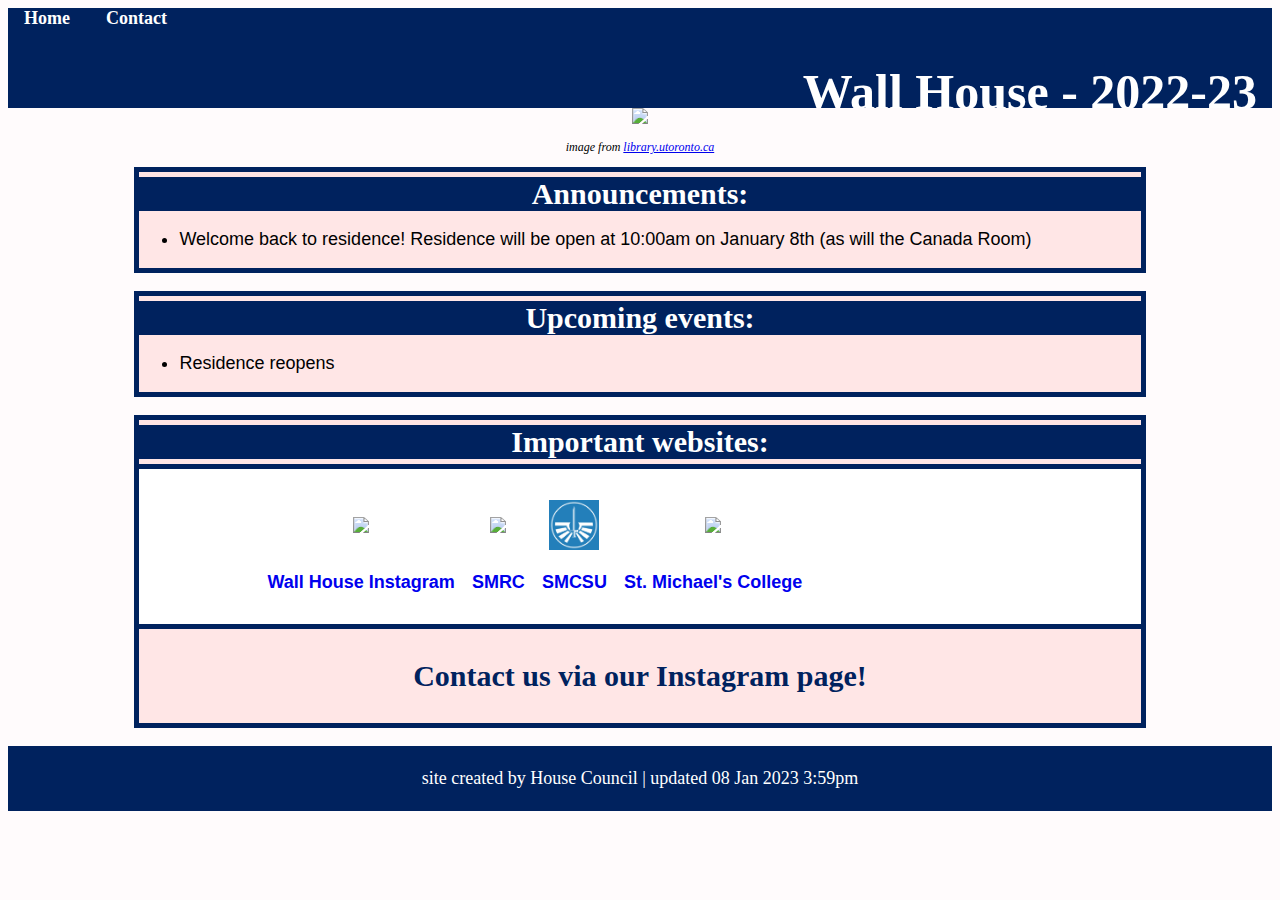
==== index.html @ aef31056 "Update index.html" ====
<!DOCTYPE HTML>

<html>
<head>
	<meta charset="UTF-8">
	<meta name="viewport" content="width=device-width, initial-scale=1">
	<link rel="stylesheets" href="styles.css">
	<link rel="#home" href="index.html">
	<link rel="#contact" href="contacts.html">
	<title>Wall House</title>
	<style>
		body {
			background-color: rgb(259, 251, 252);
		}
		h1 {
			font-size: 50px;
			font-family: "rockwell";
			color: white;
			text-align: right;
			margin-right: 15px;
			margin-bottom: 5px;
		}
		.header {
			background-color: rgb(255, 251, 252);
			border: 5px ridge rgb(0, 34, 94);
			height: 500 px;
		}
		.header p {
			font-size: 80 px;
			color: rgb(0, 34, 94);
			text-align: center;
			font-weight: bold;
		}
		#footer {
			background-color: rgb(0, 34, 94);
			height: 30 px:
			margin-bottom: 0px;
			border: solid 4px rgb(0, 34, 94);
		}
		#footer p {
			font-family: rockwell;
			font-size: 18px;
			font-color: white;
			text-align: center;
		}
		#header-nav {
			background-color: rgb(0, 34, 94);
			overflow: hidden;
			height: 100px;
			float: left;
			width: 100%;
		}
		
		#header-nav a {
			font-size: 18px;
			color: white;
			text-align: center;
			text-decoration: none;
			padding: 14px 16px; 
			font-weight: bold;
		}
		
		#header-nav a:hover {
			background-color: rgb(255, 230, 230);
  			color: black;
		}
		
		#header-nav a.active {
			background-color: #04AA6D;
			color: white;
		}
		
		.content-block {
			border: rgb(0, 34, 94) solid 5px;
			background: rgb(255, 230, 230);
			margin-left: 10%;
			margin-right: 10%;
		}
		
		.content-block h2 {
			background-color: rgb(0, 34, 94);
			color: white;
			font-family: rockwell;
			text-align: center;
			font-size: 30px;
			margin-top: 5px;
			margin-bottom: 5px;
		}
		.content-block ul {
			font-size: 18px;
			font-family: sans-serif;
		}
		.inner-block {
			background-color: white;
			padding: 15px;
			border-top: 5px solid rgb(0, 34, 94);
			border-bottom: 5px solid rgb(0, 34, 94);
		}
		#social-media {
			margin-left: 10%;
  			margin-right: 10%;
			border-spacing: 15px 15px;
		}
		#social-media td {
			text-align: center;
		}
		#social-media a {
			font-size: 18px;
			text-decoration: none;
			font-weight: bold;
			font-color: black;
			font-family: sans-serif;
		}
		#contact-us {
			text-align: center; 
			font-size: 30px; 
			color: rgb(0, 34, 94);
			font-weight: bold;
		}
	</style>
</head>

<body>
	<div id="header-nav">
		<div class="container">
			<a href="./index.html" title="home">Home</a>
			<a href="./contacts.html" title="contact">Contact</a>
		</div>
		<h1>Wall House - 2022-23</h1>
	</div>
	<br>
	<div id="photo">
		<center><img src="https://upload.wikimedia.org/wikipedia/commons/d/d6/Sam_Sorbara_Hall.JPG" style="width:500px;"></center>
		<center><p style="font-size: 12px;"><em>image from <a href="https://sce.library.utoronto.ca/images/f/f5/Sorbara.jpg">library.utoronto.ca</a></em></p></center>
	</div>	   
	<div class="content-block" id="announcements">
		<h2>Announcements:</h2>
		<ul>
			<li> Welcome back to residence! Residence will be open at 10:00am on January 8th (as will the Canada Room) </li>
		</ul>
	</div>
	<br>
	<div class="content-block" id="events">
		<h2>Upcoming events:</h2>
		<ul>
			<li>Residence reopens</li>
		</ul>
	</div>
	<br>
	<div class="content-block" id="websites">
		<h2>Important websites:</h2>
		<div class="inner-block" id=website-table">
			<table id="social-media">
				<thead></thead>
				<thead></thead>
				<thead></thead>
				<thead></thead>
				<tr>
					<td><a href="https://www.instagram.com/wallhouse2023/" target="_blank"> <img src="https://upload.wikimedia.org/wikipedia/commons/e/e7/Instagram_logo_2016.svg" style="width:50px;"></a></td>
					<td><a href="https://www.instagram.com/stmikesresidencecouncil/" target="blank"><img src="https://stmikes.utoronto.ca/wp-content/uploads/2018/01/current-469x490.png" style="width:50px;"></a></td>
					<td><a href="https://usmcsu.ca/" target="_blank"><img src="[data-uri]" style="width:50px;"></a></td>
					<td><a href="https://stmikes.utoronto.ca/" target="_blank"><img src="https://stmikes.utoronto.ca/wp-content/uploads/2018/01/current-469x490.png" style="width:50px;"></a></td>
				</tr>
				<tr>
					<td><a href="https://www.instagram.com/wallhouse2023/" target="_blank">Wall House Instagram</a></td>
					<td><a href="https://www.instagram.com/stmikesresidencecouncil/" target="blank">SMRC</a></td>
					<td><a href="https://usmcsu.ca/" target="_blank">SMCSU</a></td>
					<td><a href="https://stmikes.utoronto.ca/" target="_blank">St. Michael's College</a></td>
				</tr>
			</table>
		</div>
		<p id="contact-us"> Contact us via our Instagram page! </p>
	
	</div>
	<br>
	<div id="footer">
		<p style="color: white;">site created by House Council | updated 08 Jan 2023 3:59pm</p>
	</div>
</body>
	
</html>
---- styles.css ----
body {
			background-color: rgb(259, 251, 252);
		}
		h1 {
			font-size: 50px;
			font-family: "rockwell";
			color: white;
			text-align: right;
		}
		.header {
			background-color: rgb(255, 251, 252);
			border: 5px ridge rgb(0, 34, 94);
			height: 500 px;
		}
		.header p {
			font-size: 80 px;
			color: rgb(0, 34, 94);
			text-align: center;
			font-weight: bold;
		}
		.announcements {
			background-color: rgb(255, 251, 252);
			border: 5px ridge rgb(0, 34, 94);
			height: 500 px;
		}
		.website-body {
			background-color: rgb(255, 251, 252);
			margins: auto;
			border: solid 4px rgb(0, 34, 94);
			padding: 2px;
		}
		#footer {
			background-color: pink;
			height: 30 px:
			bottom: 0px;
			border: solid 4px rgb(0, 34, 94);
		}
		#sorbara-photo {
			width: 750px;
			border: solid 2px rgb(0, 34, 94);
		}
		#header-nav {
			background-color: rgb(0, 34, 94);
			overflow: hidden;
			height: 100px;
			float: left;
			width: 100%;
		}
		
		#header-nav a {
			font-size: 18px;
			color: white;
			text-align: center;
			text-decoration: none;
			padding: 14px 16px; 
			font-weight: bold;
		}
		
		#header-nav a:hover {
			background-color: pink;
  			color: black;
		}
		
		#header-nav a.active {
			background-color: #04AA6D;
			color: white;
		}
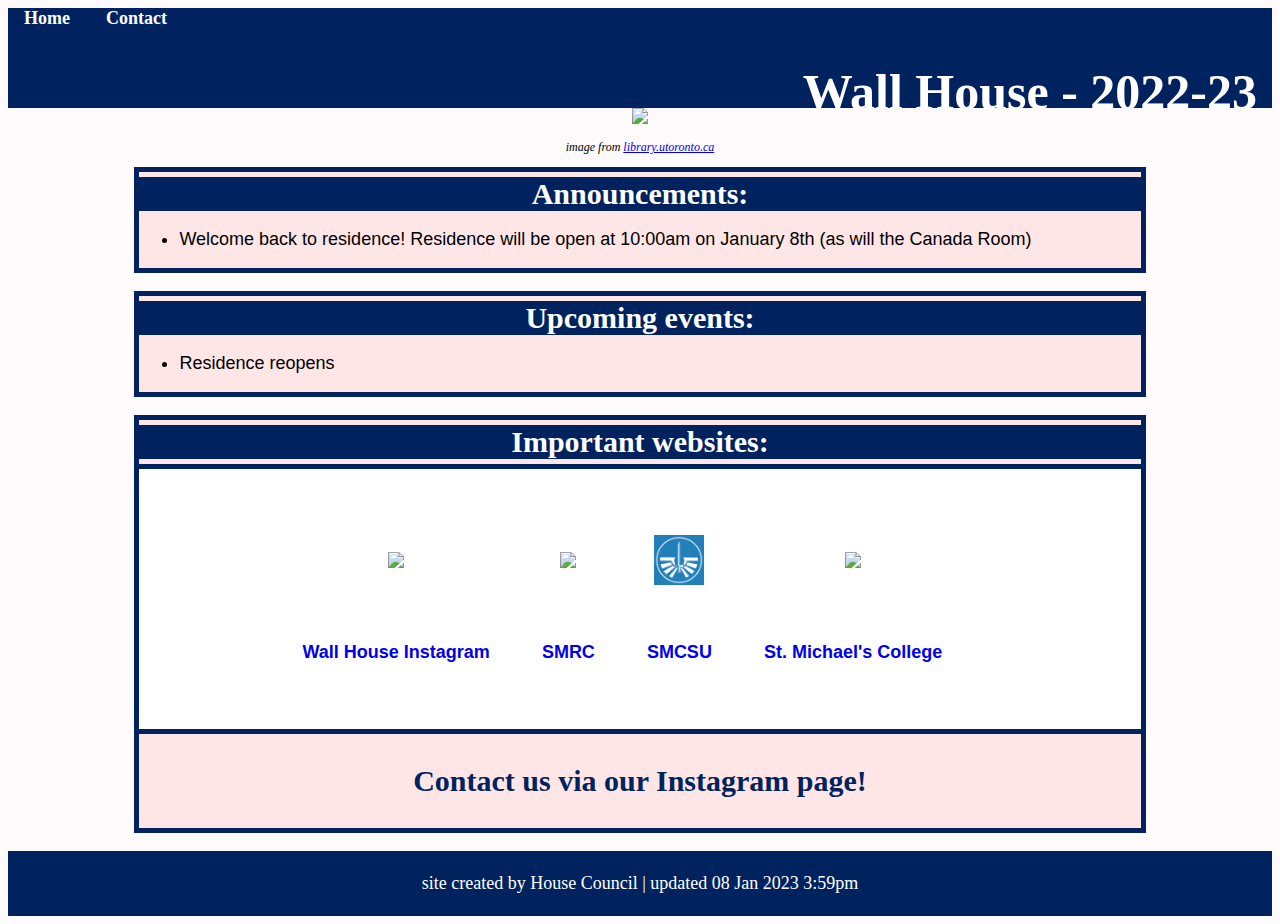
==== commit 9233bf28: "Update index.html" ====
--- a/index.html
+++ b/index.html
@@ -100,7 +100,7 @@
 		#social-media {
 			margin-left: 10%;
   			margin-right: 10%;
-			border-spacing: 15px 15px;
+			border-spacing: 50px 50px;
 		}
 		#social-media td {
 			text-align: center;
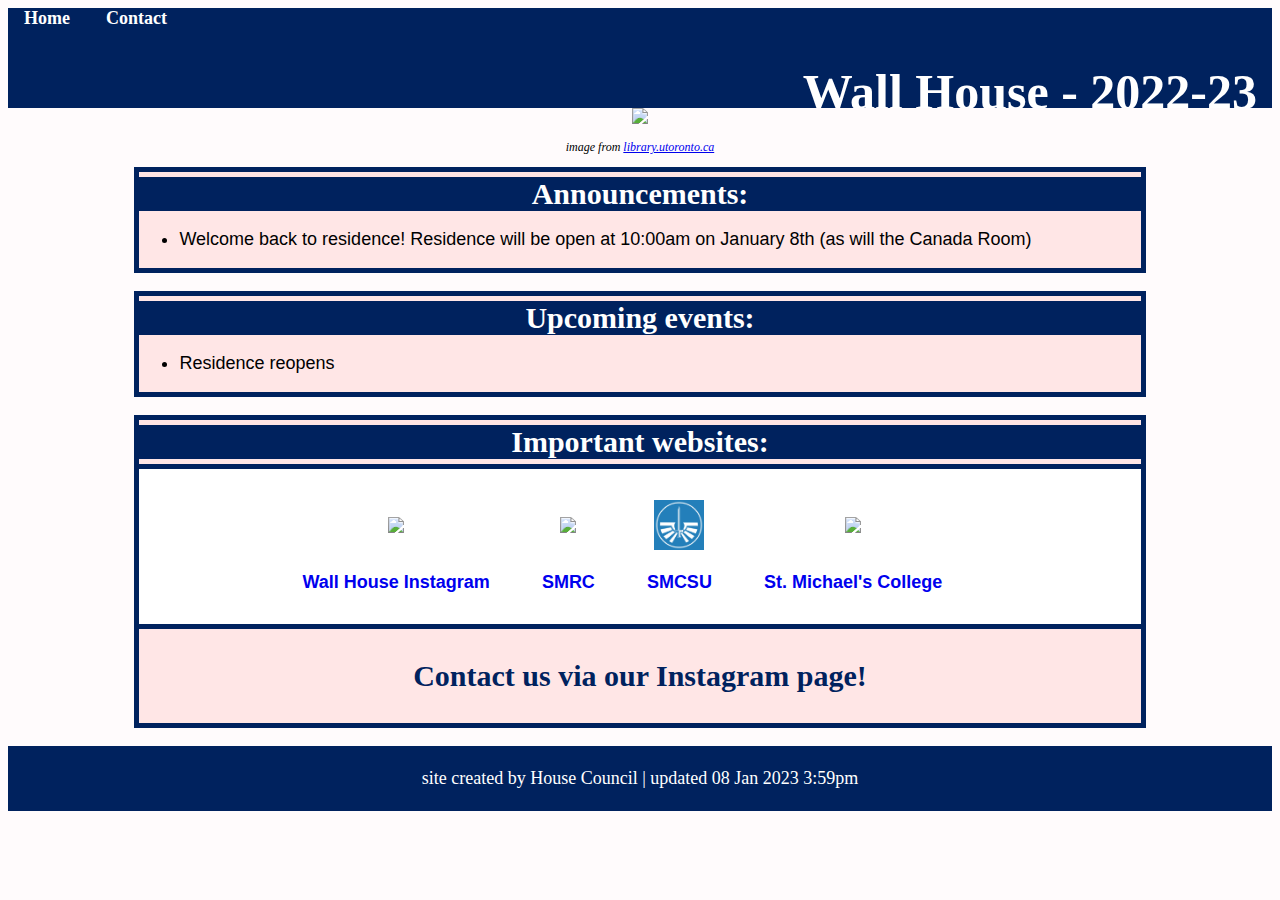
==== commit 84f3c8f2: "Update index.html" ====
--- a/index.html
+++ b/index.html
@@ -100,7 +100,7 @@
 		#social-media {
 			margin-left: 10%;
   			margin-right: 10%;
-			border-spacing: 50px 50px;
+			border-spacing: 50px 15px;
 		}
 		#social-media td {
 			text-align: center;
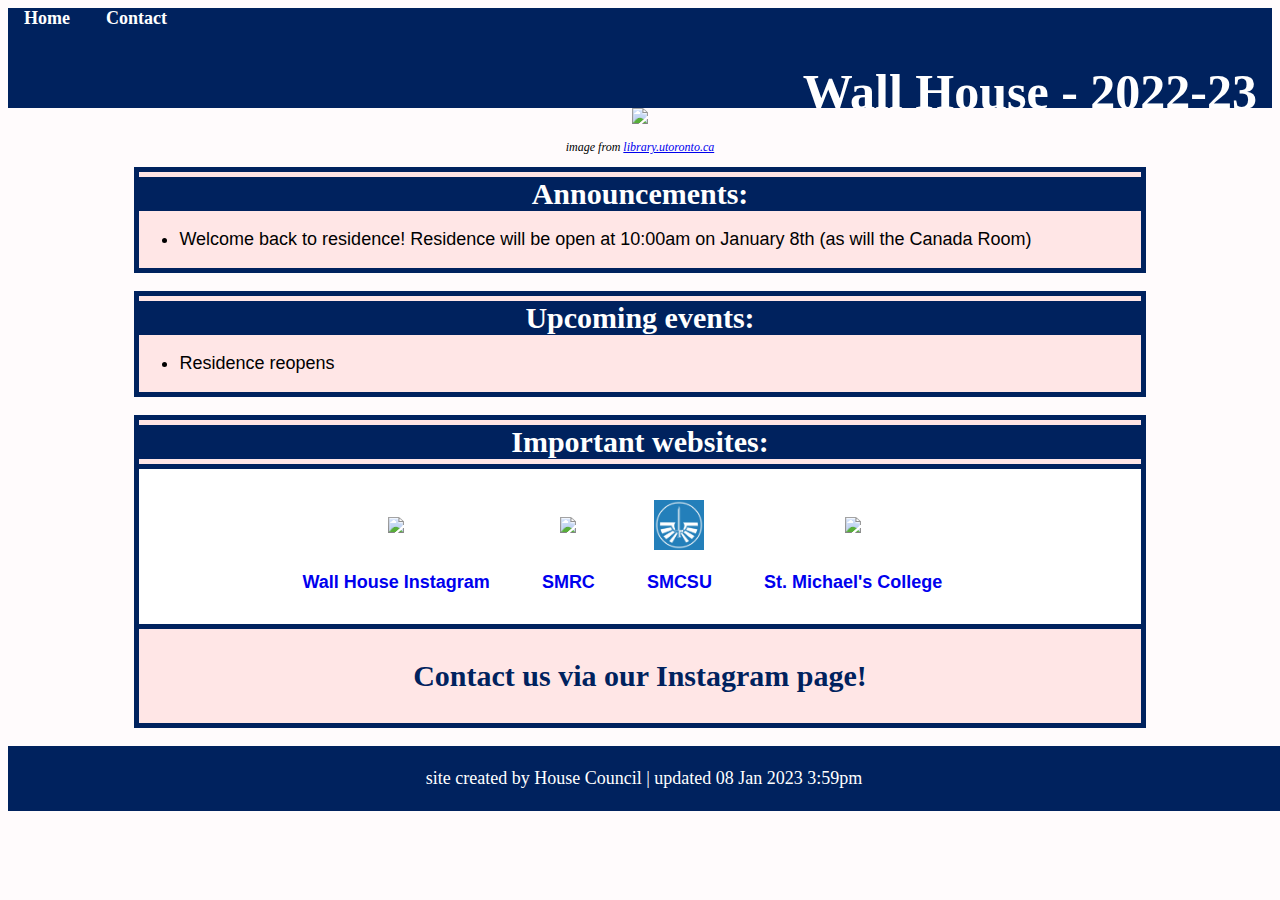
==== commit c059a2c6: "Update index.html" ====
--- a/index.html
+++ b/index.html
@@ -37,6 +37,7 @@
 			height: 30 px:
 			margin-bottom: 0px;
 			border: solid 4px rgb(0, 34, 94);
+			width: 100%;
 		}
 		#footer p {
 			font-family: rockwell;
@@ -76,6 +77,7 @@
 			background: rgb(255, 230, 230);
 			margin-left: 10%;
 			margin-right: 10%;
+			overflow: auto;
 		}
 		
 		.content-block h2 {
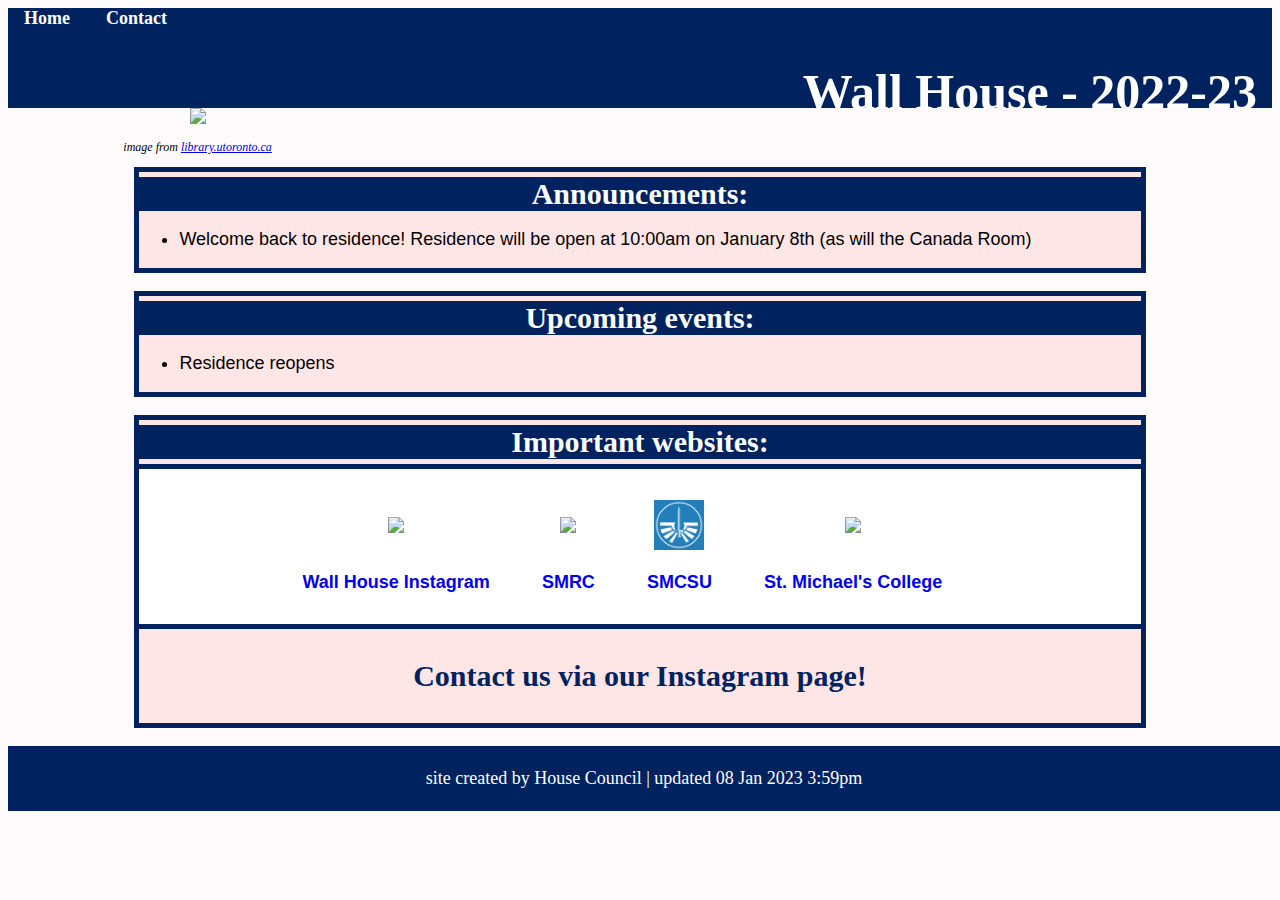
==== commit 9685ded3: "Update index.html" ====
--- a/index.html
+++ b/index.html
@@ -70,6 +70,9 @@
 		#header-nav a.active {
 			background-color: #04AA6D;
 			color: white;
+		}
+		#photo {
+			width: 30%;
 		}
 		
 		.content-block {
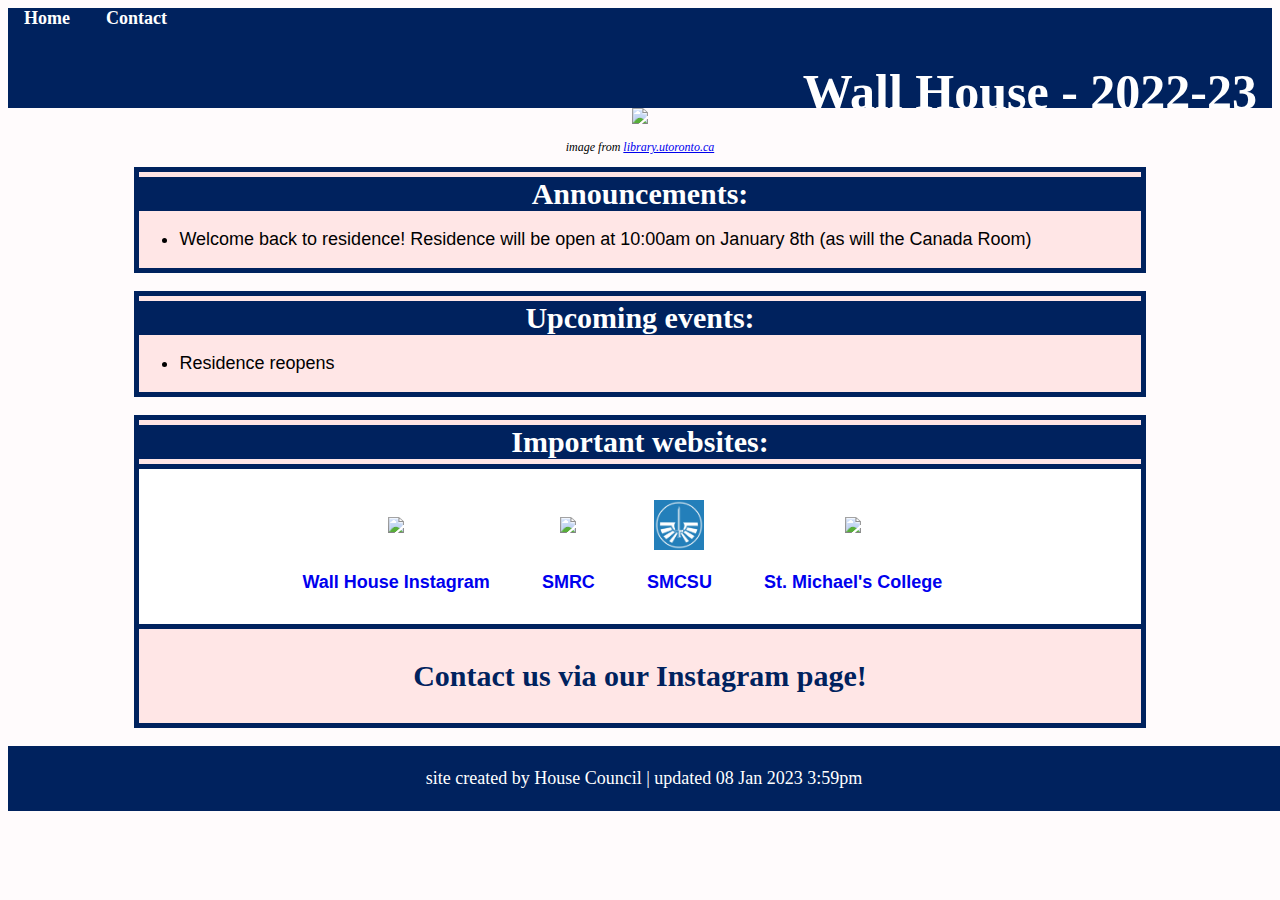
==== commit b16dd343: "Update index.html" ====
--- a/index.html
+++ b/index.html
@@ -72,7 +72,6 @@
 			color: white;
 		}
 		#photo {
-			width: 30%;
 		}
 		
 		.content-block {
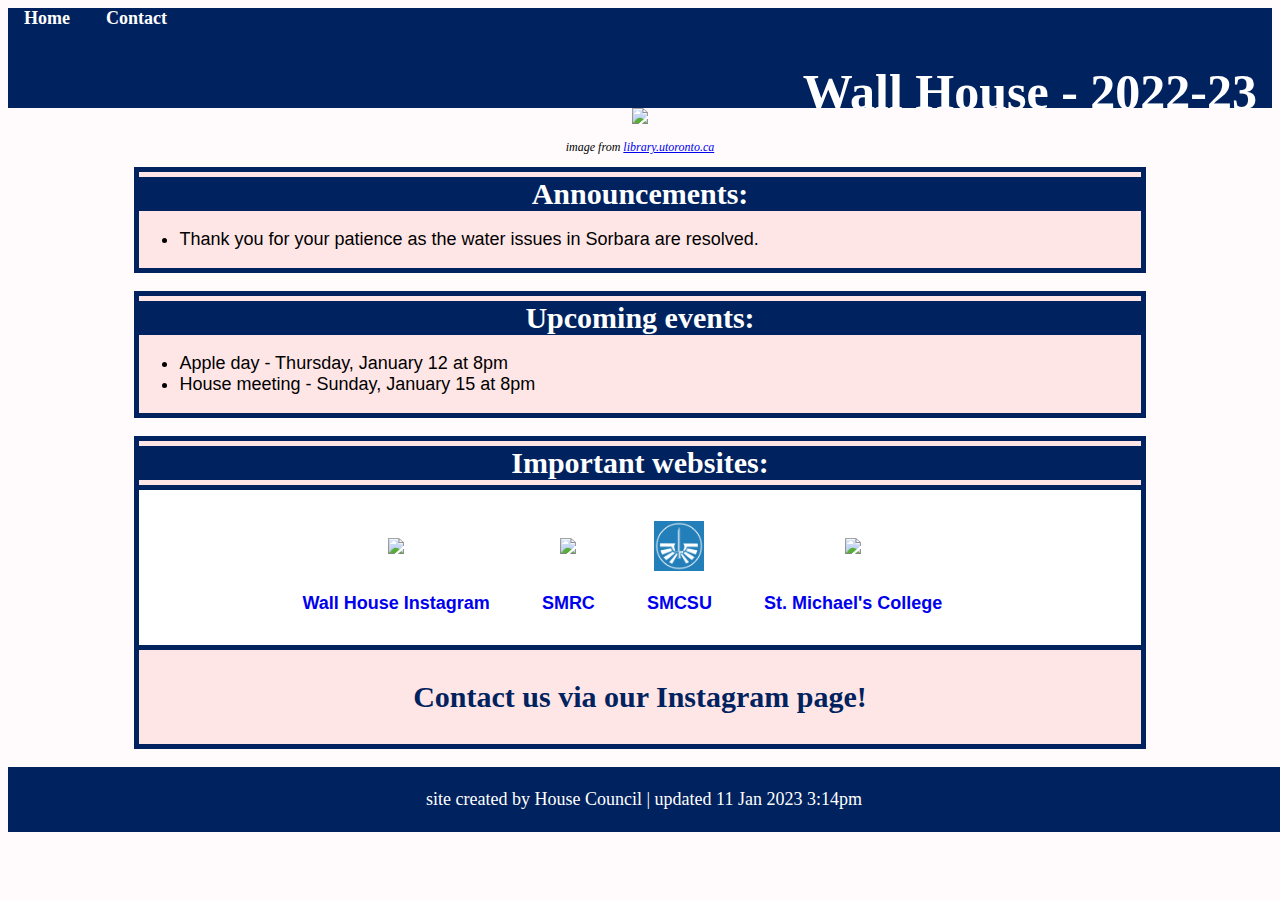
==== commit 95ca777e: "Update index.html" ====
--- a/index.html
+++ b/index.html
@@ -141,14 +141,15 @@
 	<div class="content-block" id="announcements">
 		<h2>Announcements:</h2>
 		<ul>
-			<li> Welcome back to residence! Residence will be open at 10:00am on January 8th (as will the Canada Room) </li>
+			<li> Thank you for your patience as the water issues in Sorbara are resolved.</li>
 		</ul>
 	</div>
 	<br>
 	<div class="content-block" id="events">
 		<h2>Upcoming events:</h2>
 		<ul>
-			<li>Residence reopens</li>
+			<li>Apple day - Thursday, January 12 at 8pm</li>
+			<li>House meeting - Sunday, January 15 at 8pm</li>
 		</ul>
 	</div>
 	<br>
@@ -179,7 +180,7 @@
 	</div>
 	<br>
 	<div id="footer">
-		<p style="color: white;">site created by House Council | updated 08 Jan 2023 3:59pm</p>
+		<p style="color: white;">site created by House Council | updated 11 Jan 2023 3:14pm</p>
 	</div>
 </body>
 	
